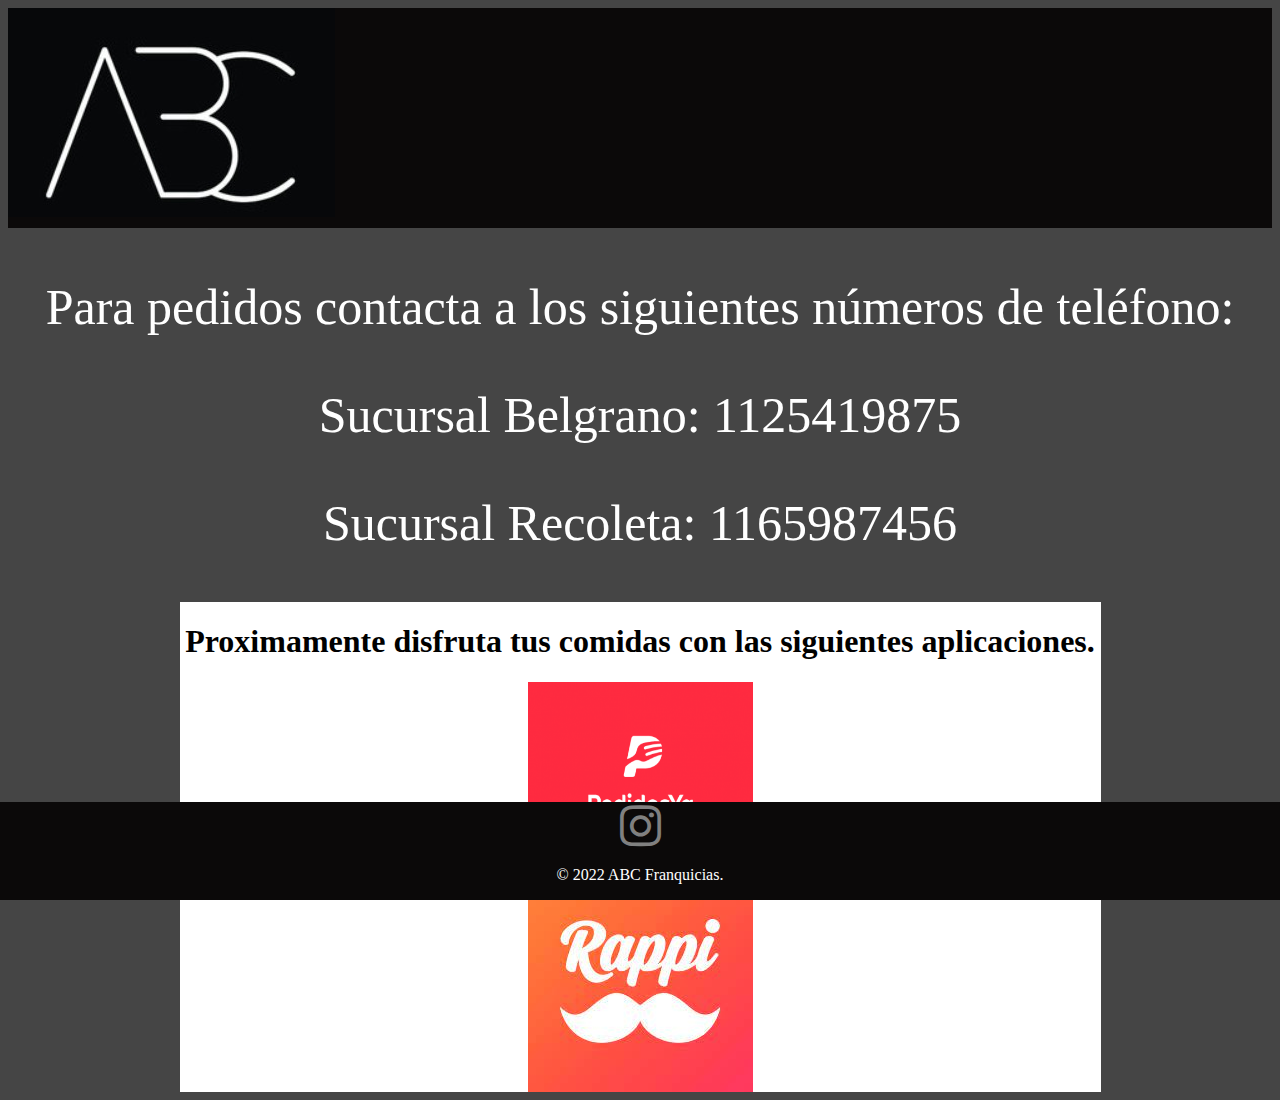
==== Sources/Delivery.html @ c139606b "Add files via upload" ====
<!DOCTYPE html>
<html lang="en">
<head>
    <meta charset="UTF-8">
    <meta http-equiv="X-UA-Compatible" content="IE=edge">
    <meta name="viewport" content="width=device-width, initial-scale=1.0">
    <link rel="stylesheet" href="/styles/Delivery.css">
    <link rel="stylesheet" href="https://cdnjs.cloudflare.com/ajax/libs/font-awesome/4.7.0/css/font-awesome.min.css">
    <title>ABC</title>
</head>
<body>

    <div class="header">
    
        <button class="buttonMain">
            <a href="/index.html"> <img src="/imagenes/logoRestaurante.png" alt="">  </a>
        </button>

        
        <div class="botones">

            <button class="boton" type="Inicio">
                <a href="/Sources/RestReservation.html">Reserva</a>

            </button>
            <button class="boton" type="Inicio">
                <a href="/Sources/location.html">Ubicación</a>
                
                
            </button>
            <button class="boton" type="Inicio">
                <a href="/Sources/Menu.html">Carta</a>
            </button>

            <button class="boton" type="Inicio">
                <a href="/index.html">Inicio</a>

            </button>
        </div>
    </div>
    

    <div class="deliveryMain">
        <p>Para pedidos contacta a los siguientes números de teléfono:</p>
        <p>Sucursal Belgrano: 1125419875</p>
        <p>Sucursal Recoleta: 1165987456</p>

    </div>


    <div class="comingSoon">
        <h1>Proximamente disfruta tus comidas con las siguientes aplicaciones.</h1>
        <img class="pedidosLogo" src="/imagenes/pedidosya.png" alt="">
        <img class="pedidosLogo" src="/imagenes/rappi.jpg" alt="">
    </div>



    <footer>

        <div class="footer">

            <button class="buttonMain">
                <a href="https://www.instagram.com/"><i class="fa fa-instagram" style="font-size:48px;color:grey"></i></a>
            
        </button>
            <p>© 2022 ABC Franquicias.</p>
        </div>
    
    </footer>
</body>




</html>
---- styles/Delivery.css ----
body {

    background-color: #454545;
}


.header {

  height: 220px;
  width: 100%;
  background-color: #0B0909;

}
.botones{
  margin-top: -111px;
  display: inline-block;
  margin-left: 1900px;
  margin-bottom: 61px;
}

.footer {
    position: fixed;
    left: 0;
    bottom: 0;
    width: 100%;
    background-color: #0B0909;
    color: white;
    text-align: center;
  
  }

  .deliveryMain{
    color: #FFFFFF;
    text-align: center;
    font-size: 50px;
  }

  .boton {
    float:right;
    border-radius: 10px;
    margin-top: 20px;
    margin-left: 30px;
    margin-right: 30px;
    display: inline-block;
    width: 100px;
    font-size: large;
    height: 45px;
    top: 0%;
    color: #FFFFFF;
    background-color: #370101;
    

  }

a {
  text-decoration: none;
  color: #FFFFFf;
}
  .comingSoon{
    display: flex;
    flex-direction: column;
    justify-content: center;
    align-items: center;
    background-color: #FFFFFF;
    width: 921px;
    height: 490px;
    margin: auto;



  }
  .pedidosLogo {
    
    width: 225px;
    height: 225px;

   
  }

  .buttonMain{
    padding: 0%;
    background-color: Transparent;
    background-repeat:no-repeat;
    border: none;
    
   }
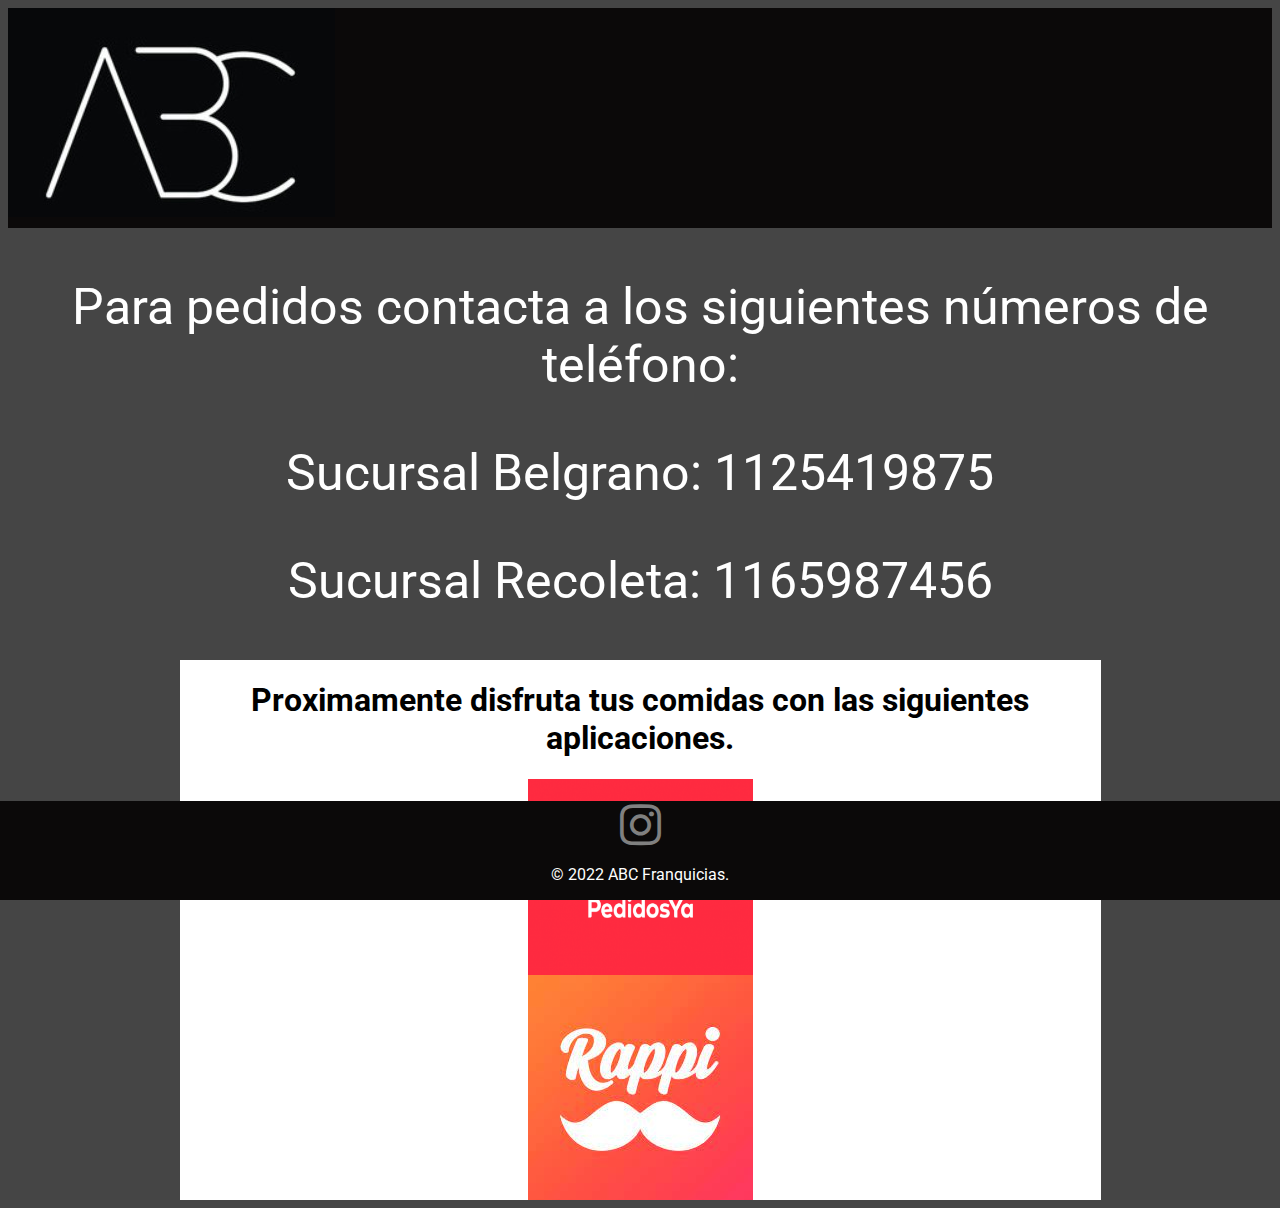
==== commit 2a956e5b: "Add files via upload" ====
--- a/Sources/Delivery.html
+++ b/Sources/Delivery.html
@@ -6,6 +6,9 @@
     <meta name="viewport" content="width=device-width, initial-scale=1.0">
     <link rel="stylesheet" href="/styles/Delivery.css">
     <link rel="stylesheet" href="https://cdnjs.cloudflare.com/ajax/libs/font-awesome/4.7.0/css/font-awesome.min.css">
+    <link rel="preconnect" href="https://fonts.googleapis.com">
+    <link rel="preconnect" href="https://fonts.gstatic.com" crossorigin>
+    <link href="https://fonts.googleapis.com/css2?family=Roboto:wght@300&display=swap" rel="stylesheet"> 
     <title>ABC</title>
 </head>
 <body>
--- a/styles/Delivery.css
+++ b/styles/Delivery.css
@@ -63,7 +63,7 @@
     align-items: center;
     background-color: #FFFFFF;
     width: 921px;
-    height: 490px;
+    height: 540px;
     margin: auto;
 
 
@@ -84,3 +84,14 @@
     border: none;
     
    }
+
+
+   p{
+
+    font-family: 'Roboto', sans-serif;
+   }
+
+   h1 {
+    font-family: 'Roboto', sans-serif;
+    text-align: center;
+   }
